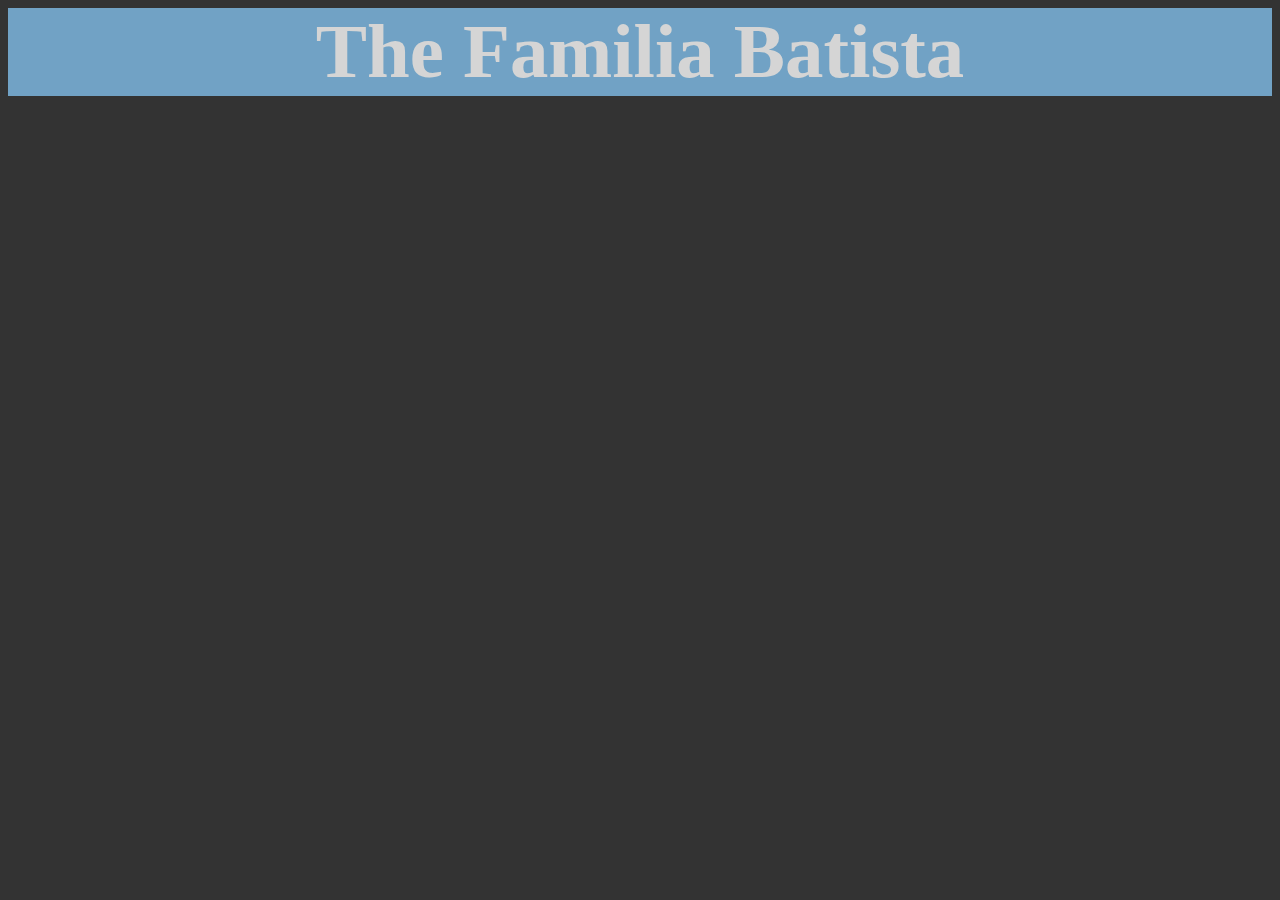
==== home/index.html @ 37c12143 "Main Page Redirect" ====
<!DOCTYPE html>
<html>
    <head>
        <title>The Familia Batista</title>
        <link rel="stylesheet" href="main.css">
        <script src="javascript/main.js"></script>
    </head>

    <body>
        <div class="no-spacing">
            <h1 id="main-header">The Familia Batista</h1>
            <img id="family-photo" src="https://www.nationalcac.org/wp-content/uploads/2016/06/family-photo.jpg"/>
            <p id="welcome-blurb">Welcome to FamiliaBatista.com! Thanks for taking a special interest in our family.</p>
        </div>
    </body>
</html>
---- home/main.css ----
:root {
    --background: #333333;
    --background-2: #8e8e8e;
    --foreground: #7db8e1;
    --foreground-2: #4f99cf;
    --accent: #f5f5f5;
}

body {
    /* background-image: linear-gradient(var(--background), var(--background-2), var(--background)); */
    background-color: var(--background);
}

h1 {
    color: var(--accent);
}

p {
    color: var(--accent);
}





.no-spacing {
    padding: 0px;
}






#family-photo {
    border-radius: 25px;
    max-width: 50%;
    display: block;
    margin-left: auto;
    margin-right: auto;
    opacity: 0;
}

#main-header {
    font-weight: bold;
    font-size: 6vw;
    text-align: center;
    opacity: 0;
    background-color: var(--foreground);
    margin: 5px 0px;
}

#welcome-blurb {
    font-size: 2vw;
    text-align: center;
    margin: 5px 0px;
    max-width: 40%;
    display: block;
    margin-left: auto;
    margin-right: auto;
    opacity: 0;
}

@media (max-width: 700px) {

    #family-photo {
        max-width: 80%;
    }

    #main-header {
        font-size: 10vw;
    }

    #welcome-blurb {
        font-size: 4vw;
        max-width: 75%;
    }

}
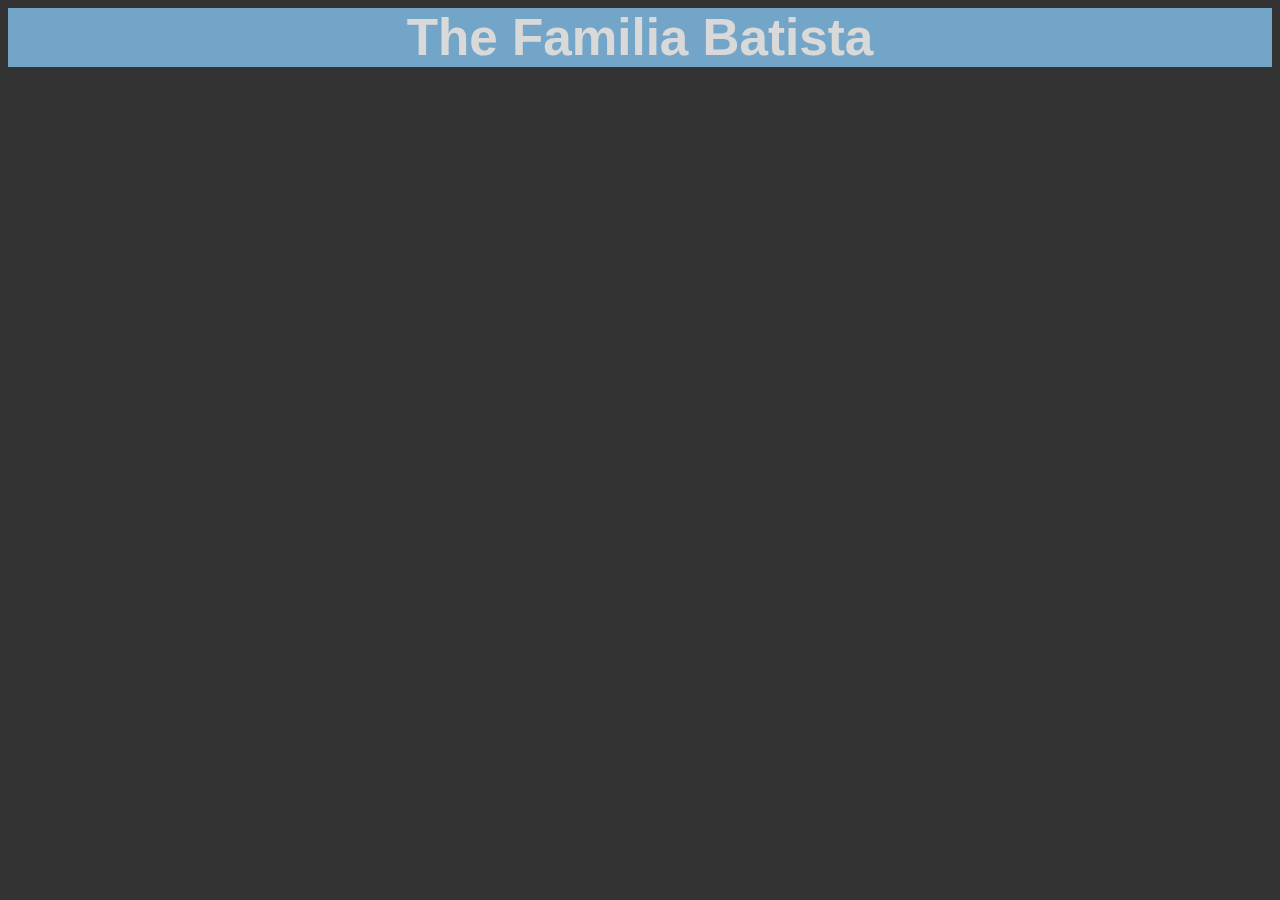
==== commit a4648856: "Slideshow" ====
--- a/home/index.html
+++ b/home/index.html
@@ -2,14 +2,46 @@
 <html>
     <head>
         <title>The Familia Batista</title>
-        <link rel="stylesheet" href="main.css">
-        <script src="javascript/main.js"></script>
+        <link rel="stylesheet" href="home.css">
+        <script src="home.js"></script>
     </head>
 
     <body>
-        <div class="no-spacing">
+        <div>
             <h1 id="main-header">The Familia Batista</h1>
-            <img id="family-photo" src="https://www.nationalcac.org/wp-content/uploads/2016/06/family-photo.jpg"/>
+
+            <div id="slideshow">
+                <div id="home-slideshow" class="slideshow-container">
+
+                    <div class="slideshow-slide slideshow-visible">
+                        <div class="slideshow-text">1 / 3</div>
+                        <img class="slideshow-image" src="./images/slide1.jpg" style="width: 100%;">
+                    </div>
+
+                    <div class="slideshow-slide">
+                        <div class="slideshow-text">2 / 3</div>
+                        <img class="slideshow-image" src="./images/slide2.jpg" style="width: 100%;">
+                    </div>
+
+                    <div class="slideshow-slide">
+                        <div class="slideshow-text">3 / 3</div>
+                        <img class="slideshow-image" src="./images/slide3.jpg" style="width: 100%;">
+                    </div>
+
+                    <a class="prev" onclick="plusSlides(-1)">&#10094;</a>
+                    <a class="next" onclick="plusSlides(1)">&#10095;</a>
+
+                </div>
+                <br>
+
+                <div style="text-align:center">
+                    <span class="dot" onclick="currentSlide(1)"></span>
+                    <span class="dot" onclick="currentSlide(2)"></span>
+                    <span class="dot" onclick="currentSlide(3)"></span>
+                </div>
+            </div>
+
+            <p id="established">Est. 1998</p>
             <p id="welcome-blurb">Welcome to FamiliaBatista.com! Thanks for taking a special interest in our family.</p>
         </div>
     </body>
--- a/home/home.css
+++ b/home/home.css
@@ -0,0 +1,167 @@
+@import url('https://fonts.cdnfonts.com/css/monday-feelings');
+@import url('https://fonts.cdnfonts.com/css/dear-disya');
+
+:root {
+    --background: #333333;
+    --background-2: #8e8e8e;
+    --foreground: #7db8e1;
+    --foreground-2: #4f99cf;
+    --accent: #f5f5f5;
+    font-family: 'Monday Feelings', sans-serif;
+}
+
+body {
+    /* background-image: linear-gradient(var(--background), var(--background-2), var(--background)); */
+    background-color: var(--background);
+}
+
+h1 {
+    color: var(--accent);
+}
+
+p {
+    color: var(--accent);
+}
+
+
+
+
+
+.no-spacing {
+    padding: 0px;
+}
+
+.slideshow-container {
+    position: relative;
+    margin: auto;
+    display: grid;
+    grid-template-columns: 1fr;
+}
+
+.prev, .next {
+    cursor: pointer;
+    position: absolute;
+    top: 50%;
+    width: auto;
+    margin-top: -22px;
+    padding: 16px;
+    color: white;
+    font-weight: bold;
+    font-size: 18px;
+    transition: 0.6s ease;
+    border-radius: 0 3px 3px 0;
+    user-select: none;
+}
+
+.next {
+    right: 0;
+    border-radius: 3px 0 0 3px;
+}
+
+.prev:hover, .next:hover {
+    background-color: rgba(0,0,0,0.8);
+}
+
+.slideshow-text {
+    color: var(--accent);
+    font-size: 12px;
+    padding: 8px 12px;
+    position: absolute;
+    top: 0;
+}
+
+.dot {
+    cursor: pointer;
+    height: 15px;
+    width: 15px;
+    margin: 0 2px;
+    background-color: #bbb;
+    border-radius: 50%;
+    display: inline-block;
+    transition: background-color 0.6s ease;
+}
+
+.active, .dot:hover {
+    background-color: #717171;
+}
+
+.slideshow-slide {
+    grid-row-start: 1;
+    grid-column-start: 1;
+    opacity: 0;
+    transition: opacity 1s ease-in-out;
+}
+
+.slideshow-visible {
+    opacity: 1;
+}
+
+.slideshow-image {
+    border-radius: 25px;
+    vertical-align: middle;
+}
+
+
+
+
+
+#slideshow {
+    max-width: 50%;
+    opacity: 0;
+    position: relative;
+    margin: auto;
+}
+
+#main-header {
+    font-weight: bold;
+    font-size: 4vw;
+    text-align: center;
+    opacity: 0;
+    background-color: var(--foreground);
+    margin: 5px 0px;
+}
+
+#welcome-blurb {
+    font-size: 1.5vw;
+    text-align: center;
+    margin: 5px 0px;
+    max-width: 40%;
+    display: block;
+    margin-left: auto;
+    margin-right: auto;
+    opacity: 0;
+}
+
+#established {
+    font-size: 1.5vw;
+    text-align: center;
+    margin: 5px 0px;
+    max-width: 40%;
+    display: block;
+    margin-left: auto;
+    margin-right: auto;
+    opacity: 0;
+    font-family: 'Dear Disya', sans-serif;
+}
+
+@media (max-width: 700px) {
+
+    #slideshow  {
+        max-width: 80%;
+    }
+
+    #main-header {
+        font-size: 9vw;
+    }
+
+    #welcome-blurb {
+        font-size: 3vw;
+        max-width: 75%;
+    }
+
+    #established {
+        font-size: 3vw;
+        max-width: 75%;
+    }
+
+}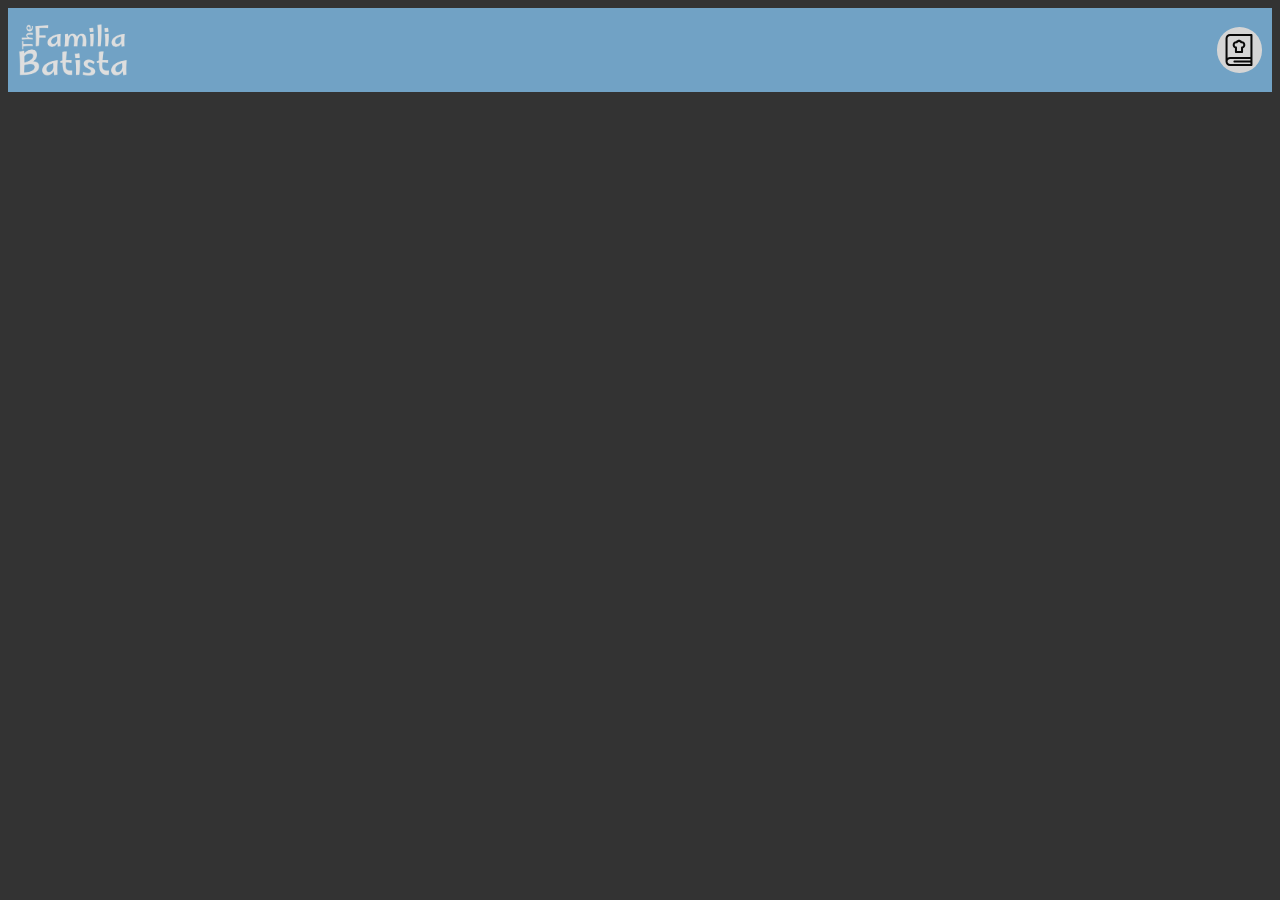
==== commit 946e34fc: "Improved Navigation Bar" ====
--- a/home/index.html
+++ b/home/index.html
@@ -4,11 +4,19 @@
         <title>The Familia Batista</title>
         <link rel="stylesheet" href="home.css">
         <script src="home.js"></script>
+        <link href="https://fonts.cdnfonts.com/css/marhey" rel="stylesheet">
     </head>
 
     <body>
         <div>
-            <h1 id="main-header">The Familia Batista</h1>
+            <div id="main-header">
+                <img class="logo" src="./images/FamiliaBatistaLogo.png">
+                <div class="nav-elements">
+                    <div class="nav-button" onclick="location.href='../recipes'">
+                        <img src="./images/recipes-icon.svg">
+                    </div>
+                </div>
+            </div>
 
             <div id="slideshow">
                 <div id="home-slideshow" class="slideshow-container">
--- a/home/home.css
+++ b/home/home.css
@@ -1,5 +1,5 @@
-@import url('https://fonts.cdnfonts.com/css/monday-feelings');
 @import url('https://fonts.cdnfonts.com/css/dear-disya');
+@import url('https://fonts.cdnfonts.com/css/marhey');
 
 :root {
     --background: #333333;
@@ -7,7 +7,7 @@
     --foreground: #7db8e1;
     --foreground-2: #4f99cf;
     --accent: #f5f5f5;
-    font-family: 'Monday Feelings', sans-serif;
+    font-family: 'Marhey', sans-serif;
 }
 
 body {
@@ -21,6 +21,11 @@
 
 p {
     color: var(--accent);
+}
+
+span {
+    height: 100%;
+    width: 100%;
 }
 
 
@@ -101,6 +106,28 @@
     vertical-align: middle;
 }
 
+.nav-elements {
+    display: flex;
+    align-items: center;
+    justify-content: right;
+    width: 100%;
+}
+
+.nav-button {
+    background-color: var(--accent);
+    border-radius: 50em;
+    width: 4%;
+    aspect-ratio: 1;
+    display: flex;
+    align-items: center;
+    justify-content: center;
+}
+
+.nav-button img {
+    width: 70%;
+    aspect-ratio: 1;
+}
+
 
 
 
@@ -113,12 +140,17 @@
 }
 
 #main-header {
-    font-weight: bold;
-    font-size: 4vw;
-    text-align: center;
     opacity: 0;
     background-color: var(--foreground);
     margin: 5px 0px;
+    padding: 10px;
+    display: flex;
+    align-items: center;
+}
+
+#main-header .logo {
+    max-height: 5vw;
+    float: left;
 }
 
 #welcome-blurb {
@@ -164,4 +196,12 @@
         max-width: 75%;
     }
 
+    #main-header .logo {
+        max-height: 10vw;
+    }
+
+    .nav-button {
+        width: 8%;
+    }
+
 }